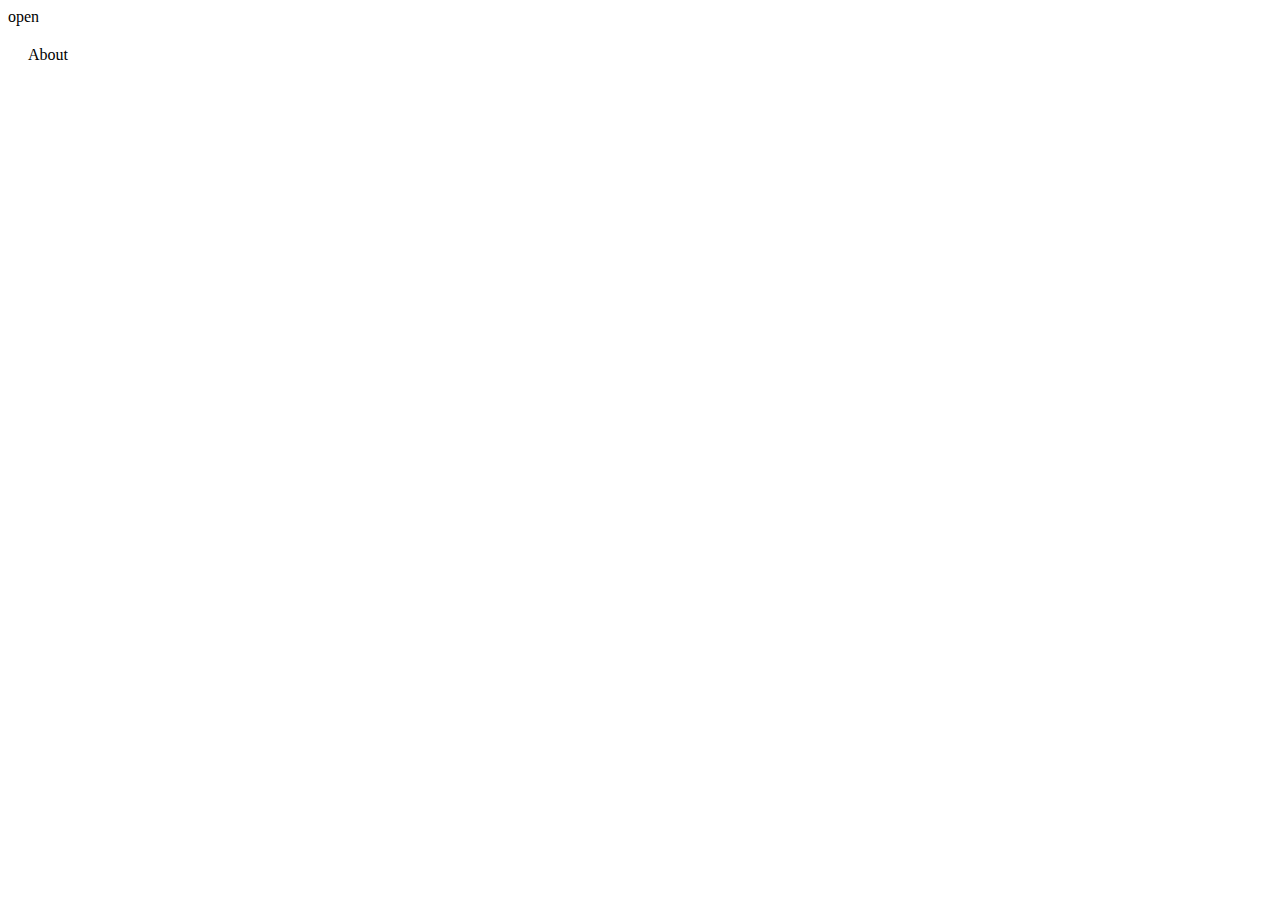
==== about.html @ b64ee0c0 "fixed sidenav" ====
<html>
    <head>
        <title>
            Ryan Holland
        </title>
        <link rel="stylesheet" href="style.css" />
        <script src="script.js"></script>
    </head>
    <body>
        <div id="mySidenav" class="sidenav">
            <a href="javascript:void(0)" class="close" onclick="closeNav()">&times;</a>
            <a href="./index.html">Home</a>
            <a href="./about.html">About</a>
            <a href="./experience.html">Experience</a>
            <a href="./contact.html">Contact</a>
        </div>

        <span onclick="openNav()">open</span>

        <div id="main">
            About
        </div>
    </body>
</html>
---- style.css ----
/* The side navigation menu */
.sidenav {
    height: 100%; /* 100% Full-height */
    width: 0; /* 0 width - change this with JavaScript */
    position: fixed; /* Stay in place */
    z-index: 1; /* Stay on top */
    top: 0; /* Stay at the top */
    left: 0;
    background-color: #111; /* Black*/
    overflow-x: hidden; /* Disable horizontal scroll */
    padding-top: 60px; /* Place content 60px from the top */
    transition: 0.5s; /* 0.5 second transition effect to slide in the sidenav */
}

    /* The navigation menu links */
    .sidenav a {
        padding: 8px 8px 8px 32px;
        text-decoration: none;
        font-size: 25px;
        color: #818181;
        display: block;
        transition: 0.3s;
    }

        /* When you mouse over the navigation links, change their color */
        .sidenav a:hover {
            color: #f1f1f1;
        }

    /* Position and style the close button (top right corner) */
    .sidenav .closebtn {
        position: absolute;
        top: 0;
        right: 25px;
        font-size: 36px;
        margin-left: 50px;
    }

/* Style page content - use this if you want to push the page content to the right when you open the side navigation */
#main {
    transition: margin-left .5s;
    padding: 20px;
}

/* On smaller screens, where height is less than 450px, change the style of the sidenav (less padding and a smaller font size) */
@media screen and (max-height: 450px) {
    .sidenav {
        padding-top: 15px;
    }

        .sidenav a {
            font-size: 18px;
        }
}
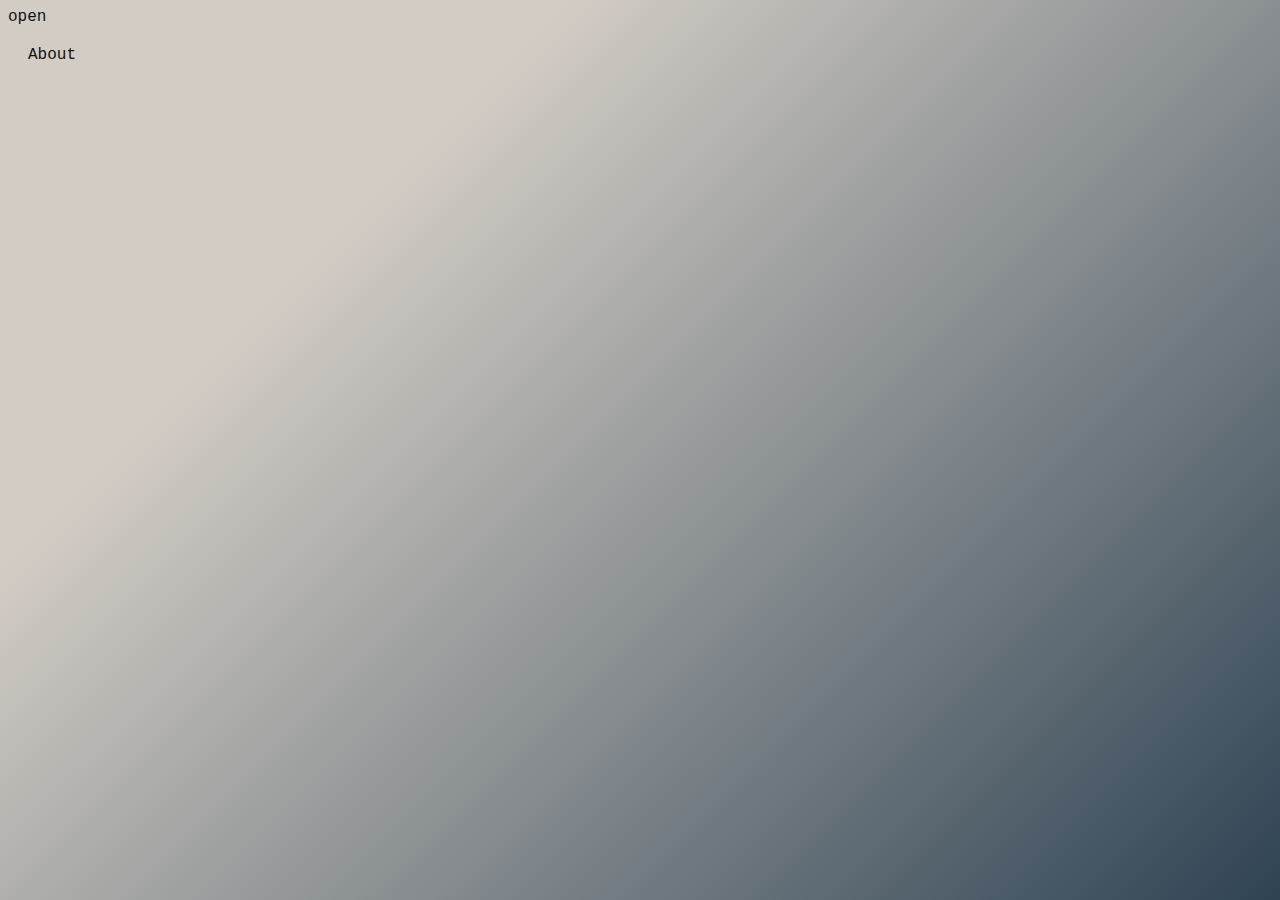
==== commit eba96279: "Added background. Updated home page" ====
--- a/about.html
+++ b/about.html
@@ -8,7 +8,7 @@
     </head>
     <body>
         <div id="mySidenav" class="sidenav">
-            <a href="javascript:void(0)" class="close" onclick="closeNav()">&times;</a>
+            <a href="javascript:void(0)" class="closebtn" onclick="closeNav()">&times;</a>
             <a href="./index.html">Home</a>
             <a href="./about.html">About</a>
             <a href="./experience.html">Experience</a>
--- a/style.css
+++ b/style.css
@@ -52,3 +52,17 @@
             font-size: 18px;
         }
 }
+
+.hidden {
+    display: none;
+}
+
+body {
+    color: #111;
+    background-color: #bdd4e7;
+    background-image: linear-gradient(315deg, #bdd4e7 0%, #8693ab 74%);
+    background-color: #2f4353;
+    background-image: linear-gradient(315deg, #2f4353 0%, #d2ccc4 74%);
+
+    font-family: 'Courier New';
+}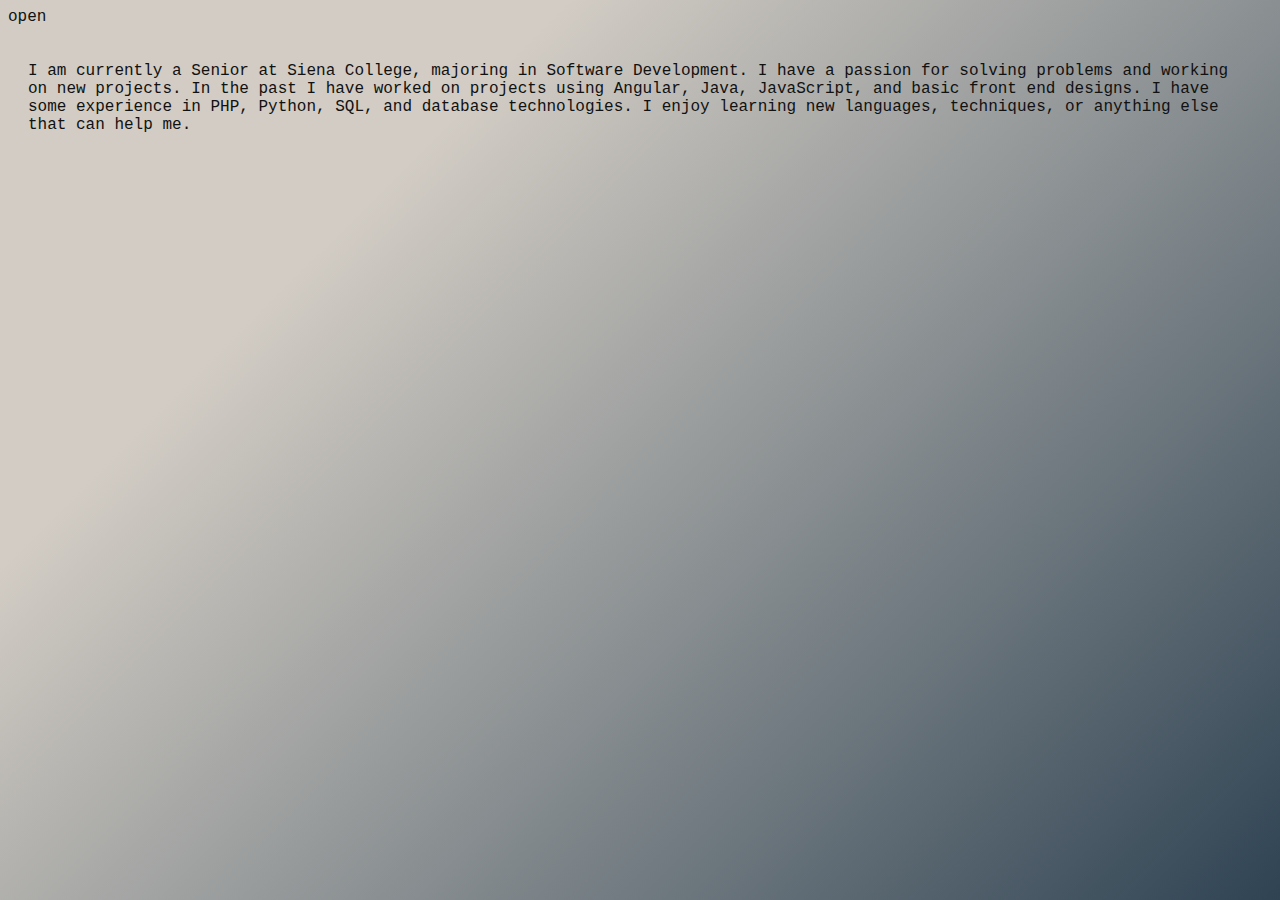
==== commit 3a3a5e15: "Swapped Home page onto About. Changed Home" ====
--- a/about.html
+++ b/about.html
@@ -18,7 +18,14 @@
         <span onclick="openNav()">open</span>
 
         <div id="main">
-            About
+            <div>
+                <p>
+                    I am currently a Senior at Siena College, majoring in Software Development. I have a passion for
+                    solving problems and working on new projects. In the past I have worked on projects using Angular, Java,
+                    JavaScript, and basic front end designs. I have some experience in PHP, Python, SQL, and database technologies.
+                    I enjoy learning new languages, techniques, or anything else that can help me.
+                </p>
+            </div>
         </div>
     </body>
 </html>
